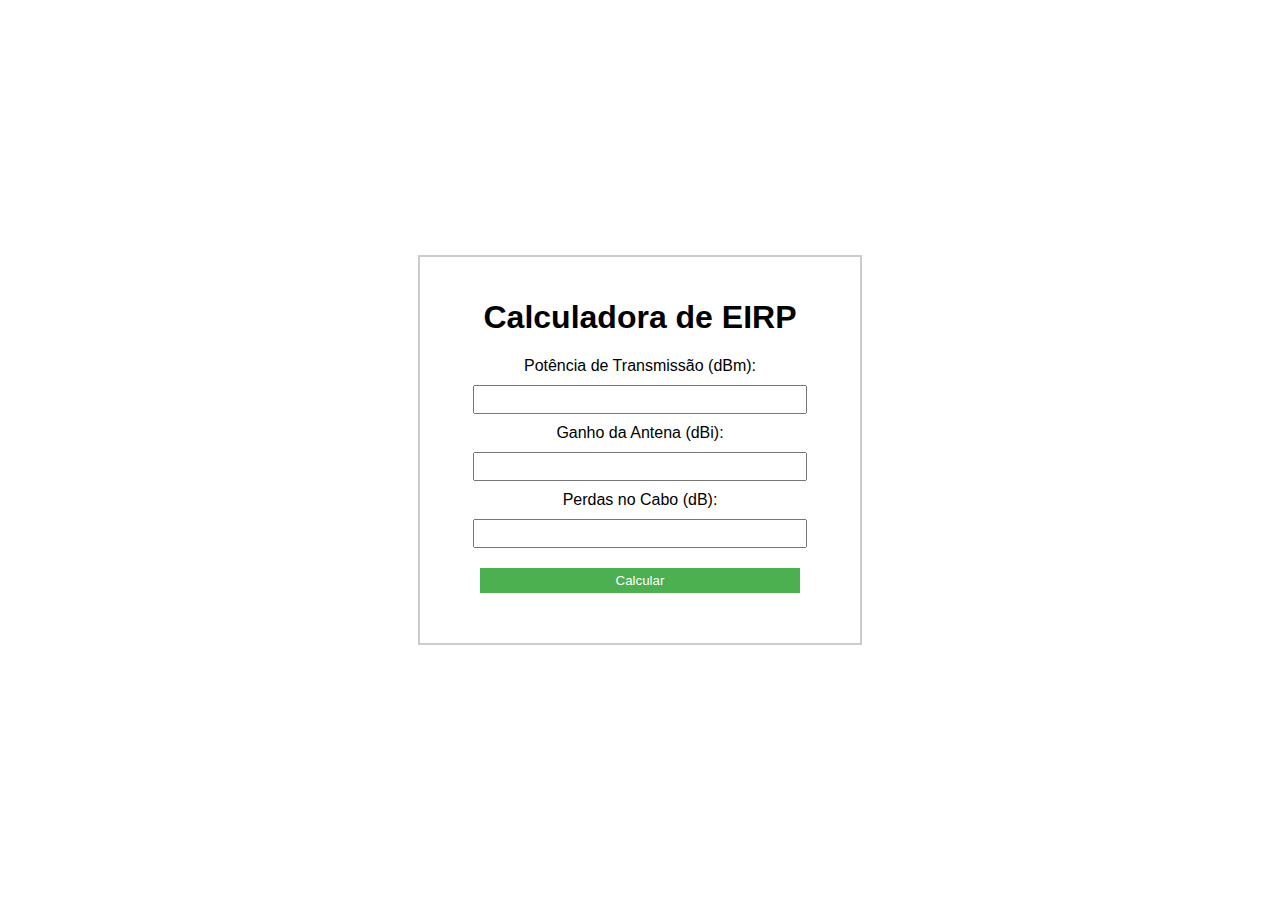
==== EIRP/index.html @ 02eb1369 "Redes sem fio" ====
<!DOCTYPE html>
<html lang="en">
<head>
    <meta charset="UTF-8">
    <meta name="viewport" content="width=device-width, initial-scale=1.0">
    <title>Calculadora de EIRP</title>
    <link rel="stylesheet" href="styles.css">
</head>
<body>
    <div class="calculator">
        <h1>Calculadora de EIRP</h1>
        <div class="input-group">
            <label for="transmissionPower">Potência de Transmissão (dBm):</label>
            <input type="number" id="transmissionPower" min="-100" max="100" step="1" required>
        </div>
        <div class="input-group">
            <label for="antennaGain">Ganho da Antena (dBi):</label>
            <input type="number" id="antennaGain" min="0" step="0.1" required>
        </div>
        <div class="input-group">
            <label for="cableLoss">Perdas no Cabo (dB):</label>
            <input type="number" id="cableLoss" min="0" step="0.1" required>
        </div>
        <button onclick="calcular()">Calcular</button>
        <div class="resultado" id="resultado"></div>
    </div>
    <script src="script.js"></script>
</body>
</html>
---- EIRP/styles.css ----
body {
    font-family: Arial, sans-serif;
    display: flex;
    justify-content: center;
    align-items: center;
    height: 100vh;
    margin: 0;
}

.calculator {
    text-align: center;
    border: 2px solid #ccc;
    padding: 20px;
    max-width: 400px;
    width: 100%;
}

input, button {
    margin: 10px;
    padding: 5px;
    width: 80%;
}

button {
    background-color: #4CAF50;
    color: white;
    border: none;
    cursor: pointer;
}

button:hover {
    background-color: #45a049;
}

.resultado {
    font-weight: bold;
    margin-top: 20px;
}
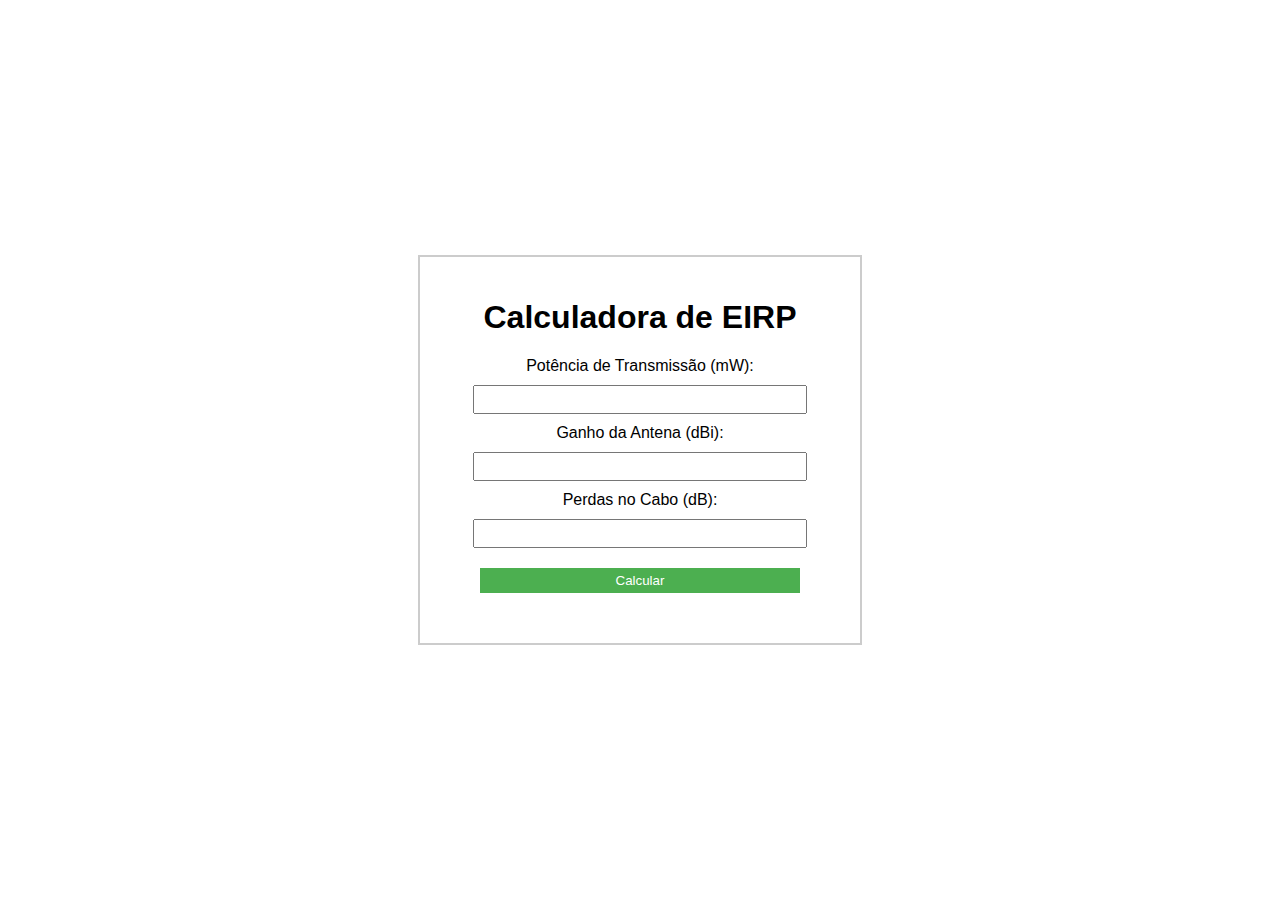
==== commit d26e02a7: ":)" ====
--- a/EIRP/index.html
+++ b/EIRP/index.html
@@ -1,5 +1,5 @@
 <!DOCTYPE html>
-<html lang="en">
+<html lang="pt-br">
 <head>
     <meta charset="UTF-8">
     <meta name="viewport" content="width=device-width, initial-scale=1.0">
@@ -10,8 +10,8 @@
     <div class="calculator">
         <h1>Calculadora de EIRP</h1>
         <div class="input-group">
-            <label for="transmissionPower">Potência de Transmissão (dBm):</label>
-            <input type="number" id="transmissionPower" min="-100" max="100" step="1" required>
+            <label for="transmissionPower">Potência de Transmissão (mW):</label>
+            <input type="number" id="transmissionPower" min="0" step="0.1" required>
         </div>
         <div class="input-group">
             <label for="antennaGain">Ganho da Antena (dBi):</label>
